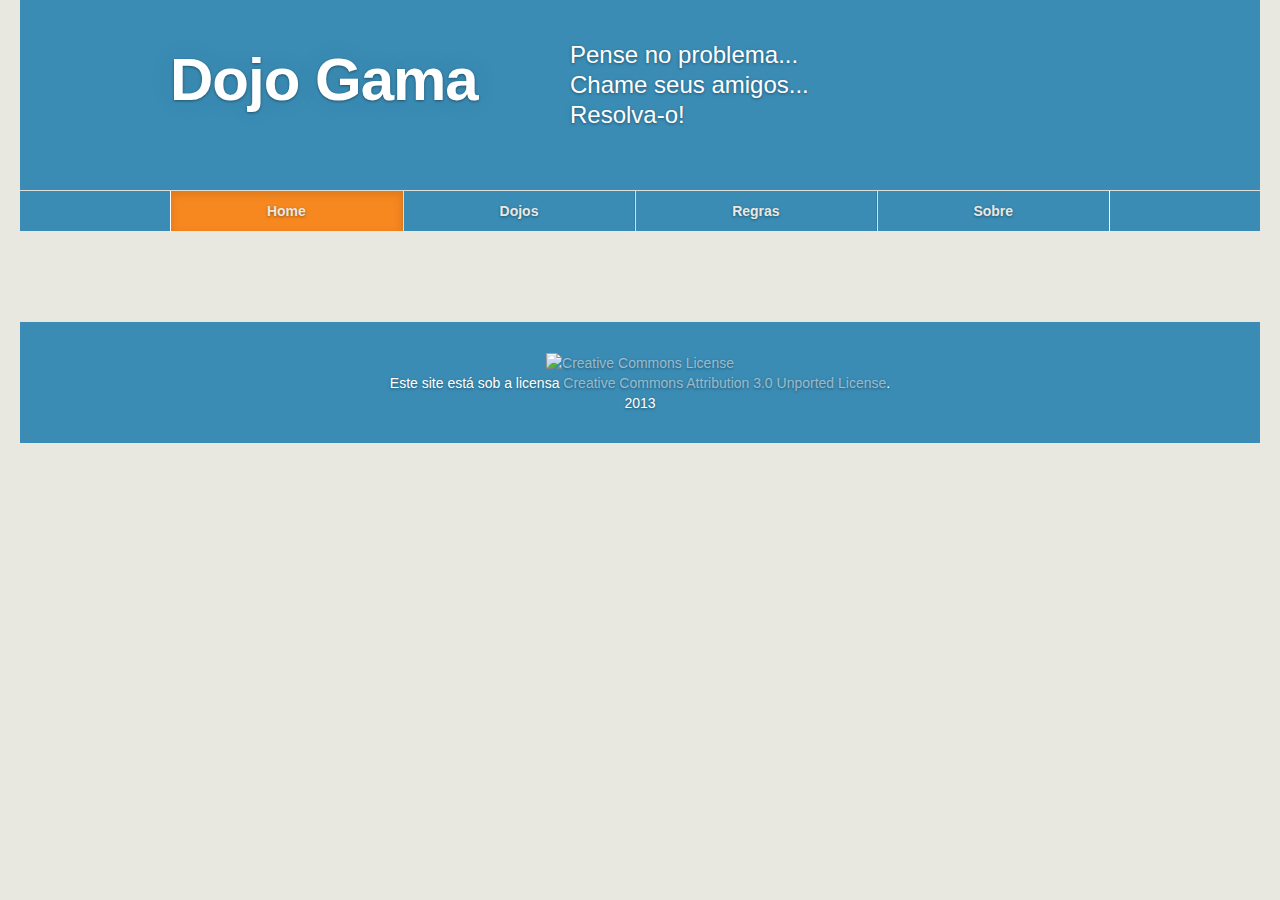
==== index.html @ 1af1b5eb "Initial commit." ====
<!DOCTYPE html>
<html lang="en">

<head>
	<meta http-equiv="Content-Type" content="text/html; charset=UTF-8">
	<title>Dojo Gama</title>
	<!--Style -->
	<link rel="stylesheet" href="assets/bootstrap/css/bootstrap.css">
	<link rel="stylesheet" href="assets/bootstrap/css/docs.css">
	<link rel="stylesheet" href="assets/font-awesome/css/font-awesome.css"><!--Font Awesome-->
	<!-- Custom CSS -->
	<link rel="stylesheet" href="assets/bootstrap/css/custom-bootstrap.css">
	<!--End Style -->
	<!-- Favicon -->
	<link rel="icon" href="assets/ico/favicon.ico">
</head>

<body>
	<div class="container-fluid">

		<header class="jumbotron subhead">
	    	<div class="container">
				<div class="row">			
					<div class="span5"><h1>Dojo Gama</h1></div>
					<div class="span6">
						<p>Pense no problema...<br>Chame seus amigos...<br>Resolva-o!</p>
					</div>
	    	    </div>
	    	</div>
	    </header>
	    <div class="back-nav">	
			<div class="container">
				<!-- Barra de Navegação -->
				<div class="navbar">
					<div class="navbar-inner">
						<ul class="nav">
							<li class="active"><a href="#">Home</a></li>
							<li><a href="dojos.html">Dojos</a></li>
							<li><a href="rules.html">Regras</a></li>
							<li><a href="about.html">Sobre</a></li>
						</ul>
					</div>
				</div>
			</div>
	    </div>
	    <br>
		<div class="container">
			<!-- Conteúdo -->
			<div class="">
				
			</div>
		</div>

		<footer class="footer jumbotron">

			<a rel="license" href="http://creativecommons.org/licenses/by/3.0/deed.en_US"><img alt="Creative Commons License" style="border-width:0" src="http://i.creativecommons.org/l/by/3.0/88x31.png" /></a><br />Este site está sob a licensa <a rel="license" href="http://creativecommons.org/licenses/by/3.0/deed.en_US">Creative Commons Attribution 3.0 Unported License</a>.
			<br>
			2013
		</footer>
	</div>

</body>
</html>
---- assets/bootstrap/css/docs.css ----
/* Add additional stylesheets below
-------------------------------------------------- */
/*
  Bootstrap's documentation styles
  Special styles for presenting Bootstrap's documentation and examples
*/



/* Body and structure
-------------------------------------------------- */

body {
  position: relative;
  padding-top: 40px;
}

/* Code in headings */
h3 code {
  font-size: 14px;
  font-weight: normal;
}



/* Tweak navbar brand link to be super sleek
-------------------------------------------------- */

body > .navbar {
  font-size: 13px;
}

/* Change the docs' brand */
body > .navbar .brand {
  padding-right: 0;
  padding-left: 0;
  margin-left: 20px;
  float: right;
  font-weight: bold;
  color: #000;
  text-shadow: 0 1px 0 rgba(255,255,255,.1), 0 0 30px rgba(255,255,255,.125);
  -webkit-transition: all .2s linear;
     -moz-transition: all .2s linear;
          transition: all .2s linear;
}
body > .navbar .brand:hover {
  text-decoration: none;
  text-shadow: 0 1px 0 rgba(255,255,255,.1), 0 0 30px rgba(255,255,255,.4);
}


/* Sections
-------------------------------------------------- */

/* padding for in-page bookmarks and fixed navbar */
section {
  padding-top: 30px;
}
section > .page-header,
section > .lead {
  color: #5a5a5a;
}
section > ul li {
  margin-bottom: 5px;
}

/* Separators (hr) */
.bs-docs-separator {
  margin: 40px 0 39px;
}

/* Faded out hr */
hr.soften {
  height: 1px;
  margin: 70px 0;
  background-image: -webkit-linear-gradient(left, rgba(0,0,0,0), rgba(0,0,0,.1), rgba(0,0,0,0));
  background-image:    -moz-linear-gradient(left, rgba(0,0,0,0), rgba(0,0,0,.1), rgba(0,0,0,0));
  background-image:     -ms-linear-gradient(left, rgba(0,0,0,0), rgba(0,0,0,.1), rgba(0,0,0,0));
  background-image:      -o-linear-gradient(left, rgba(0,0,0,0), rgba(0,0,0,.1), rgba(0,0,0,0));
  border: 0;
}



/* Jumbotrons
-------------------------------------------------- */

/* Base class
------------------------- */
.jumbotron {
  position: relative;
  padding: 40px 0;
  color: #fff;
  text-align: center;
  text-shadow: 0 1px 3px rgba(0,0,0,.4), 0 0 30px rgba(0,0,0,.075);
  background: #3a8cb5; /* Old browsers */
  background: -moz-linear-gradient(45deg,  #3a8cb5 0%, #3a8cb5 100%); /* FF3.6+ */
  background: -webkit-gradient(linear, left bottom, right top, color-stop(0%,#3a8cb5), color-stop(100%,#3a8cb5)); /* Chrome,Safari4+ */
  background: -webkit-linear-gradient(45deg,  #3a8cb5 0%,#3a8cb5 100%); /* Chrome10+,Safari5.1+ */
  background: -o-linear-gradient(45deg,  #3a8cb5 0%,#3a8cb5 100%); /* Opera 11.10+ */
  background: -ms-linear-gradient(45deg,  #3a8cb5 0%,#3a8cb5 100%); /* IE10+ */
  background: linear-gradient(45deg,  #3a8cb5 0%,#3a8cb5 100%); /* W3C */
  filter: progid:DXImageTransform.Microsoft.gradient( startColorstr='#3a8cb5', endColorstr='#3a8cb5',GradientType=1 ); /* IE6-9 fallback on horizontal gradient */
  -webkit-box-shadow: inset 0 3px 7px rgba(0,0,0,.2), inset 0 -3px 7px rgba(0,0,0,.2);
     -moz-box-shadow: inset 0 3px 7px rgba(0,0,0,.2), inset 0 -3px 7px rgba(0,0,0,.2);
          box-shadow: inset 0 3px 7px rgba(0,0,0,.2), inset 0 -3px 7px rgba(0,0,0,.2);
}
.jumbotron h1 {
  font-size: 80px;
  font-weight: bold;
  letter-spacing: -1px;
  line-height: 1;
}
.jumbotron p {
  font-size: 24px;
  font-weight: 300;
  line-height: 1.25;
  margin-bottom: 30px;
}

/* Link styles (used on .masthead-links as well) */
.jumbotron a {
  color: #fff;
  color: rgba(255,255,255,.5);
  -webkit-transition: all .2s ease-in-out;
     -moz-transition: all .2s ease-in-out;
          transition: all .2s ease-in-out;
}
.jumbotron a:hover {
  color: #fff;
  text-shadow: 0 0 10px rgba(255,255,255,.25);
}

/* Download button */
.masthead .btn {
  padding: 19px 24px;
  font-size: 24px;
  font-weight: 200;
  color: #fff; /* redeclare to override the `.jumbotron a` */
  border: 0;
  -webkit-border-radius: 6px;
     -moz-border-radius: 6px;
          border-radius: 6px;
  -webkit-box-shadow: inset 0 1px 0 rgba(255,255,255,.1), 0 1px 5px rgba(0,0,0,.25);
     -moz-box-shadow: inset 0 1px 0 rgba(255,255,255,.1), 0 1px 5px rgba(0,0,0,.25);
          box-shadow: inset 0 1px 0 rgba(255,255,255,.1), 0 1px 5px rgba(0,0,0,.25);
  -webkit-transition: none;
     -moz-transition: none;
          transition: none;
}
.masthead .btn:hover {
  -webkit-box-shadow: inset 0 1px 0 rgba(255,255,255,.1), 0 1px 5px rgba(0,0,0,.25);
     -moz-box-shadow: inset 0 1px 0 rgba(255,255,255,.1), 0 1px 5px rgba(0,0,0,.25);
          box-shadow: inset 0 1px 0 rgba(255,255,255,.1), 0 1px 5px rgba(0,0,0,.25);
}
.masthead .btn:active {
  -webkit-box-shadow: inset 0 2px 4px rgba(0,0,0,.1), 0 1px 0 rgba(255,255,255,.1);
     -moz-box-shadow: inset 0 2px 4px rgba(0,0,0,.1), 0 1px 0 rgba(255,255,255,.1);
          box-shadow: inset 0 2px 4px rgba(0,0,0,.1), 0 1px 0 rgba(255,255,255,.1);
}


/* Pattern overlay
------------------------- */
.jumbotron .container {
  position: relative;
  z-index: 2;
}
.jumbotron:after {
  content: '';
  display: block;
  position: absolute;
  top: 0;
  right: 0;
  bottom: 0;
  left: 0;
  background: url(../img/bs-docs-masthead-pattern.png) repeat center center;
  opacity: .4;
}
@media
only screen and (-webkit-min-device-pixel-ratio: 2),
only screen and (   min--moz-device-pixel-ratio: 2),
only screen and (     -o-min-device-pixel-ratio: 2/1) {

  .jumbotron:after {
    background-size: 150px 150px;
  }

}

/* Masthead (docs home)
------------------------- */
.masthead {
  padding: 70px 0 80px;
  margin-bottom: 0;
  color: #fff;
}
.masthead h1 {
  font-size: 120px;
  line-height: 1;
  letter-spacing: -2px;
}
.masthead p {
  font-size: 40px;
  font-weight: 200;
  line-height: 1.25;
}

/* Textual links in masthead */
.masthead-links {
  margin: 0;
  list-style: none;
}
.masthead-links li {
  display: inline;
  padding: 0 10px;
  color: rgba(255,255,255,.25);
}

/* Social proof buttons from GitHub & Twitter */
.bs-docs-social {
  padding: 15px 0;
  text-align: center;
  background-color: #f5f5f5;
  border-top: 1px solid #fff;
  border-bottom: 1px solid #ddd;
}

/* Quick links on Home */
.bs-docs-social-buttons {
  margin-left: 0;
  margin-bottom: 0;
  padding-left: 0;
  list-style: none;
}
.bs-docs-social-buttons li {
  display: inline-block;
  padding: 5px 8px;
  line-height: 1;
  *display: inline;
  *zoom: 1;
}

/* Subhead (other pages)
------------------------- */
.subhead {
  text-align: left;
  border-bottom: 1px solid #ddd;
}
.subhead h1 {
  font-size: 60px;
}
.subhead p {
  margin-bottom: 20px;
}
.subhead .navbar {
  display: none;
}



/* Marketing section of Overview
-------------------------------------------------- */

.marketing {
  text-align: center;
  color: #5a5a5a;
}
.marketing h1 {
  margin: 60px 0 10px;
  font-size: 60px;
  font-weight: 200;
  line-height: 1;
  letter-spacing: -1px;
}
.marketing h2 {
  font-weight: 200;
  margin-bottom: 5px;
}
.marketing p {
  font-size: 16px;
  line-height: 1.5;
}
.marketing .marketing-byline {
  margin-bottom: 40px;
  font-size: 20px;
  font-weight: 300;
  line-height: 1.25;
  color: #999;
}
.marketing-img {
  display: block;
  margin: 0 auto 30px;
  max-height: 145px;
}



/* Footer
-------------------------------------------------- */

.footer {
  text-align: center;
  padding: 30px 0;
  margin-top: 70px;
  border-top: 1px solid #e5e5e5;
  background-color: #f5f5f5;
}
.footer p {
  margin-bottom: 0;
  color: #777;
}
.footer-links {
  margin: 10px 0;
}
.footer-links li {
  display: inline;
  padding: 0 2px;
}
.footer-links li:first-child {
  padding-left: 0;
}



/* Special grid styles
-------------------------------------------------- */

.show-grid {
  margin-top: 10px;
  margin-bottom: 20px;
}
.show-grid [class*="span"] {
  background-color: #eee;
  text-align: center;
  -webkit-border-radius: 3px;
     -moz-border-radius: 3px;
          border-radius: 3px;
  min-height: 40px;
  line-height: 40px;
}
.show-grid [class*="span"]:hover {
  background-color: #ddd;
}
.show-grid .show-grid {
  margin-top: 0;
  margin-bottom: 0;
}
.show-grid .show-grid [class*="span"] {
  margin-top: 5px;
}
.show-grid [class*="span"] [class*="span"] {
  background-color: #ccc;
}
.show-grid [class*="span"] [class*="span"] [class*="span"] {
  background-color: #999;
}



/* Mini layout previews
-------------------------------------------------- */
.mini-layout {
  border: 1px solid #ddd;
  -webkit-border-radius: 6px;
     -moz-border-radius: 6px;
          border-radius: 6px;
  -webkit-box-shadow: 0 1px 2px rgba(0,0,0,.075);
     -moz-box-shadow: 0 1px 2px rgba(0,0,0,.075);
          box-shadow: 0 1px 2px rgba(0,0,0,.075);
}
.mini-layout,
.mini-layout .mini-layout-body,
.mini-layout.fluid .mini-layout-sidebar {
  height: 300px;
}
.mini-layout {
  margin-bottom: 20px;
  padding: 9px;
}
.mini-layout div {
  -webkit-border-radius: 3px;
     -moz-border-radius: 3px;
          border-radius: 3px;
}
.mini-layout .mini-layout-body {
  background-color: #dceaf4;
  margin: 0 auto;
  width: 70%;
}
.mini-layout.fluid .mini-layout-sidebar,
.mini-layout.fluid .mini-layout-header,
.mini-layout.fluid .mini-layout-body {
  float: left;
}
.mini-layout.fluid .mini-layout-sidebar {
  background-color: #bbd8e9;
  width: 20%;
}
.mini-layout.fluid .mini-layout-body {
  width: 77.5%;
  margin-left: 2.5%;
}



/* Download page
-------------------------------------------------- */

.download .page-header {
  margin-top: 36px;
}
.page-header .toggle-all {
  margin-top: 5px;
}

/* Space out h3s when following a section */
.download h3 {
  margin-bottom: 5px;
}
.download-builder input + h3,
.download-builder .checkbox + h3 {
  margin-top: 9px;
}

/* Fields for variables */
.download-builder input[type=text] {
  margin-bottom: 9px;
  font-family: Menlo, Monaco, "Courier New", monospace;
  font-size: 12px;
  color: #d14;
}
.download-builder input[type=text]:focus {
  background-color: #fff;
}

/* Custom, larger checkbox labels */
.download .checkbox {
  padding: 6px 10px 6px 25px;
  font-size: 13px;
  line-height: 18px;
  color: #555;
  background-color: #f9f9f9;
  -webkit-border-radius: 3px;
     -moz-border-radius: 3px;
          border-radius: 3px;
  cursor: pointer;
}
.download .checkbox:hover {
  color: #333;
  background-color: #f5f5f5;
}
.download .checkbox small {
  font-size: 12px;
  color: #777;
}

/* Variables section */
#variables label {
  margin-bottom: 0;
}

/* Giant download button */
.download-btn {
  margin: 36px 0 108px;
}
#download p,
#download h4 {
  max-width: 50%;
  margin: 0 auto;
  color: #999;
  text-align: center;
}
#download h4 {
  margin-bottom: 0;
}
#download p {
  margin-bottom: 18px;
}
.download-btn .btn {
  display: block;
  width: auto;
  padding: 19px 24px;
  margin-bottom: 27px;
  font-size: 30px;
  line-height: 1;
  text-align: center;
  -webkit-border-radius: 6px;
     -moz-border-radius: 6px;
          border-radius: 6px;
}



/* Misc
-------------------------------------------------- */

/* Make tables spaced out a bit more */
h2 + table,
h3 + table,
h4 + table,
h2 + .row {
  margin-top: 5px;
}

/* Example sites showcase */
.example-sites {
  xmargin-left: 20px;
}
.example-sites img {
  max-width: 100%;
  margin: 0 auto;
}

.scrollspy-example {
  height: 200px;
  overflow: auto;
  position: relative;
}


/* Fake the :focus state to demo it */
.focused {
  border-color: rgba(82,168,236,.8);
  -webkit-box-shadow: inset 0 1px 3px rgba(0,0,0,.1), 0 0 8px rgba(82,168,236,.6);
     -moz-box-shadow: inset 0 1px 3px rgba(0,0,0,.1), 0 0 8px rgba(82,168,236,.6);
          box-shadow: inset 0 1px 3px rgba(0,0,0,.1), 0 0 8px rgba(82,168,236,.6);
  outline: 0;
}

/* For input sizes, make them display block */
.docs-input-sizes select,
.docs-input-sizes input[type=text] {
  display: block;
  margin-bottom: 9px;
}

/* Icons
------------------------- */
.the-icons {
  margin-left: 0;
  list-style: none;
}
.the-icons li {
  float: left;
  width: 25%;
  line-height: 25px;
}
.the-icons i:hover {
  background-color: rgba(255,0,0,.25);
}

/* Example page
------------------------- */
.bootstrap-examples h4 {
  margin: 10px 0 5px;
}
.bootstrap-examples p {
  font-size: 13px;
  line-height: 18px;
}
.bootstrap-examples .thumbnail {
  margin-bottom: 9px;
  background-color: #fff;
}



/* Bootstrap code examples
-------------------------------------------------- */

/* Base class */
.bs-docs-example {
  position: relative;
  margin: 15px 0;
  padding: 39px 19px 14px;
  *padding-top: 19px;
  background-color: #fff;
  border: 1px solid #ddd;
  -webkit-border-radius: 4px;
     -moz-border-radius: 4px;
          border-radius: 4px;
}

/* Echo out a label for the example */
.bs-docs-example:after {
  content: "Example";
  position: absolute;
  top: -1px;
  left: -1px;
  padding: 3px 7px;
  font-size: 12px;
  font-weight: bold;
  background-color: #f5f5f5;
  border: 1px solid #ddd;
  color: #9da0a4;
  -webkit-border-radius: 4px 0 4px 0;
     -moz-border-radius: 4px 0 4px 0;
          border-radius: 4px 0 4px 0;
}

/* Remove spacing between an example and it's code */
.bs-docs-example + .prettyprint {
  margin-top: -20px;
  padding-top: 15px;
}

/* Tweak examples
------------------------- */
.bs-docs-example > p:last-child {
  margin-bottom: 0;
}
.bs-docs-example .table,
.bs-docs-example .progress,
.bs-docs-example .well,
.bs-docs-example .alert,
.bs-docs-example .hero-unit,
.bs-docs-example .pagination,
.bs-docs-example .navbar,
.bs-docs-example > .nav,
.bs-docs-example blockquote {
  margin-bottom: 5px;
}
.bs-docs-example .pagination {
  margin-top: 0;
}
.bs-navbar-top-example,
.bs-navbar-bottom-example {
  z-index: 1;
  padding: 0;
  height: 90px;
  overflow: hidden; /* cut the drop shadows off */
}
.bs-navbar-top-example .navbar-fixed-top,
.bs-navbar-bottom-example .navbar-fixed-bottom {
  margin-left: 0;
  margin-right: 0;
}
.bs-navbar-top-example {
  -webkit-border-radius: 0 0 4px 4px;
     -moz-border-radius: 0 0 4px 4px;
          border-radius: 0 0 4px 4px;
}
.bs-navbar-top-example:after {
  top: auto;
  bottom: -1px;
  -webkit-border-radius: 0 4px 0 4px;
     -moz-border-radius: 0 4px 0 4px;
          border-radius: 0 4px 0 4px;
}
.bs-navbar-bottom-example {
  -webkit-border-radius: 4px 4px 0 0;
     -moz-border-radius: 4px 4px 0 0;
          border-radius: 4px 4px 0 0;
}
.bs-navbar-bottom-example .navbar {
  margin-bottom: 0;
}
form.bs-docs-example {
  padding-bottom: 19px;
}

/* Images */
.bs-docs-example-images img {
  margin: 10px;
  display: inline-block;
}

/* Tooltips */
.bs-docs-tooltip-examples {
  text-align: center;
  margin: 0 0 10px;
  list-style: none;
}
.bs-docs-tooltip-examples li {
  display: inline;
  padding: 0 10px;
}

/* Popovers */
.bs-docs-example-popover {
  padding-bottom: 24px;
  background-color: #f9f9f9;
}
.bs-docs-example-popover .popover {
  position: relative;
  display: block;
  float: left;
  width: 260px;
  margin: 20px;
}

/* Dropdowns */
.bs-docs-example-submenus {
  min-height: 180px;
}
.bs-docs-example-submenus > .pull-left + .pull-left {
  margin-left: 20px;
}
.bs-docs-example-submenus .dropup > .dropdown-menu,
.bs-docs-example-submenus .dropdown > .dropdown-menu {
  display: block;
  position: static;
  margin-bottom: 5px;
  *width: 180px;
}



/* Responsive docs
-------------------------------------------------- */

/* Utility classes table
------------------------- */
.responsive-utilities th small {
  display: block;
  font-weight: normal;
  color: #999;
}
.responsive-utilities tbody th {
  font-weight: normal;
}
.responsive-utilities td {
  text-align: center;
}
.responsive-utilities td.is-visible {
  color: #468847;
  background-color: #dff0d8 !important;
}
.responsive-utilities td.is-hidden {
  color: #ccc;
  background-color: #f9f9f9 !important;
}

/* Responsive tests
------------------------- */
.responsive-utilities-test {
  margin-top: 5px;
  margin-left: 0;
  list-style: none;
  overflow: hidden; /* clear floats */
}
.responsive-utilities-test li {
  position: relative;
  float: left;
  width: 25%;
  height: 43px;
  font-size: 14px;
  font-weight: bold;
  line-height: 43px;
  color: #999;
  text-align: center;
  border: 1px solid #ddd;
  -webkit-border-radius: 4px;
     -moz-border-radius: 4px;
          border-radius: 4px;
}
.responsive-utilities-test li + li {
  margin-left: 10px;
}
.responsive-utilities-test span {
  position: absolute;
  top:    -1px;
  left:   -1px;
  right:  -1px;
  bottom: -1px;
  -webkit-border-radius: 4px;
     -moz-border-radius: 4px;
          border-radius: 4px;
}
.responsive-utilities-test span {
  color: #468847;
  background-color: #dff0d8;
  border: 1px solid #d6e9c6;
}



/* Sidenav for Docs
-------------------------------------------------- */

.bs-docs-sidenav {
  width: 228px;
  margin: 30px 0 0;
  padding: 0;
  background-color: #fff;
  -webkit-border-radius: 6px;
     -moz-border-radius: 6px;
          border-radius: 6px;
  -webkit-box-shadow: 0 1px 4px rgba(0,0,0,.065);
     -moz-box-shadow: 0 1px 4px rgba(0,0,0,.065);
          box-shadow: 0 1px 4px rgba(0,0,0,.065);
}
.bs-docs-sidenav > li > a {
  display: block;
  width: 190px \9;
  margin: 0 0 -1px;
  padding: 8px 14px;
  border: 1px solid #e5e5e5;
}
.bs-docs-sidenav > li:first-child > a {
  -webkit-border-radius: 6px 6px 0 0;
     -moz-border-radius: 6px 6px 0 0;
          border-radius: 6px 6px 0 0;
}
.bs-docs-sidenav > li:last-child > a {
  -webkit-border-radius: 0 0 6px 6px;
     -moz-border-radius: 0 0 6px 6px;
          border-radius: 0 0 6px 6px;
}
.bs-docs-sidenav > .active > a {
  position: relative;
  z-index: 2;
  padding: 9px 15px;
  border: 0;
  text-shadow: 0 1px 0 rgba(0,0,0,.15);
  -webkit-box-shadow: inset 1px 0 0 rgba(0,0,0,.1), inset -1px 0 0 rgba(0,0,0,.1);
     -moz-box-shadow: inset 1px 0 0 rgba(0,0,0,.1), inset -1px 0 0 rgba(0,0,0,.1);
          box-shadow: inset 1px 0 0 rgba(0,0,0,.1), inset -1px 0 0 rgba(0,0,0,.1);
}
/* Chevrons */
.bs-docs-sidenav .icon-chevron-right {
  float: right;
  margin-top: 2px;
  margin-right: -6px;
  opacity: .25;
}
.bs-docs-sidenav > li > a:hover {
  background-color: #f5f5f5;
}
.bs-docs-sidenav a:hover .icon-chevron-right {
  opacity: .5;
}
.bs-docs-sidenav .active .icon-chevron-right,
.bs-docs-sidenav .active a:hover .icon-chevron-right {
  background-image: url(../img/glyphicons-halflings-white.png);
  opacity: 1;
}
.bs-docs-sidenav.affix {
  top: 40px;
}
.bs-docs-sidenav.affix-bottom {
  position: absolute;
  top: auto;
  bottom: 270px;
}




/* Responsive
-------------------------------------------------- */

/* Desktop large
------------------------- */
@media (min-width: 1200px) {
  .bs-docs-container {
    max-width: 970px;
  }
  .bs-docs-sidenav {
    width: 258px;
  }
  .bs-docs-sidenav > li > a {
    width: 230px \9; /* Override the previous IE8-9 hack */
  }
}

/* Desktop
------------------------- */
@media (max-width: 980px) {
  /* Unfloat brand */
  body > .navbar-fixed-top .brand {
    float: left;
    margin-left: 0;
    padding-left: 10px;
    padding-right: 10px;
  }

  /* Inline-block quick links for more spacing */
  .quick-links li {
    display: inline-block;
    margin: 5px;
  }

  /* When affixed, space properly */
  .bs-docs-sidenav {
    top: 0;
    width: 218px;
    margin-top: 30px;
    margin-right: 0;
  }
}

/* Tablet to desktop
------------------------- */
@media (min-width: 768px) and (max-width: 979px) {
  /* Remove any padding from the body */
  body {
    padding-top: 0;
  }
  /* Widen masthead and social buttons to fill body padding */
  .jumbotron {
    margin-top: -20px; /* Offset bottom margin on .navbar */
  }
  /* Adjust sidenav width */
  .bs-docs-sidenav {
    width: 166px;
    margin-top: 20px;
  }
  .bs-docs-sidenav.affix {
    top: 0;
  }
}

/* Tablet
------------------------- */
@media (max-width: 767px) {
  /* Remove any padding from the body */
  body {
    padding-top: 0;
  }

  /* Widen masthead and social buttons to fill body padding */
  .jumbotron {
    padding: 40px 20px;
    margin-top:   -20px; /* Offset bottom margin on .navbar */
    margin-right: -20px;
    margin-left:  -20px;
  }
  .masthead h1 {
    font-size: 90px;
  }
  .masthead p,
  .masthead .btn {
    font-size: 24px;
  }
  .marketing .span4 {
    margin-bottom: 40px;
  }
  .bs-docs-social {
    margin: 0 -20px;
  }

  /* Space out the show-grid examples */
  .show-grid [class*="span"] {
    margin-bottom: 5px;
  }

  /* Sidenav */
  .bs-docs-sidenav {
    width: auto;
    margin-bottom: 20px;
  }
  .bs-docs-sidenav.affix {
    position: static;
    width: auto;
    top: 0;
  }

  /* Unfloat the back to top link in footer */
  .footer {
    margin-left: -20px;
    margin-right: -20px;
    padding-left: 20px;
    padding-right: 20px;
  }
  .footer p {
    margin-bottom: 9px;
  }
}

/* Landscape phones
------------------------- */
@media (max-width: 480px) {
  /* Remove padding above jumbotron */
  body {
    padding-top: 0;
  }

  /* Change up some type stuff */
  h2 small {
    display: block;
  }

  /* Downsize the jumbotrons */
  .jumbotron h1 {
    font-size: 45px;
  }
  .jumbotron p,
  .jumbotron .btn {
    font-size: 18px;
  }
  .jumbotron .btn {
    display: block;
    margin: 0 auto;
  }

  /* center align subhead text like the masthead */
  .subhead h1,
  .subhead p {
    text-align: center;
  }

  /* Marketing on home */
  .marketing h1 {
    font-size: 30px;
  }
  .marketing-byline {
    font-size: 18px;
  }

  /* center example sites */
  .example-sites {
    margin-left: 0;
  }
  .example-sites > li {
    float: none;
    display: block;
    max-width: 280px;
    margin: 0 auto 18px;
    text-align: center;
  }
  .example-sites .thumbnail > img {
    max-width: 270px;
  }

  /* Do our best to make tables work in narrow viewports */
  table code {
    white-space: normal;
    word-wrap: break-word;
    word-break: break-all;
  }

  /* Examples: dropdowns */
  .bs-docs-example-submenus > .pull-left {
    float: none;
    clear: both;
  }
  .bs-docs-example-submenus > .pull-left,
  .bs-docs-example-submenus > .pull-left + .pull-left {
    margin-left: 0;
  }
  .bs-docs-example-submenus p {
    margin-bottom: 0;
  }
  .bs-docs-example-submenus .dropup > .dropdown-menu,
  .bs-docs-example-submenus .dropdown > .dropdown-menu {
    margin-bottom: 10px;
    float: none;
    max-width: 180px;
  }

  /* Examples: modal */
  .modal-example .modal {
    position: relative;
    top: auto;
    right: auto;
    bottom: auto;
    left: auto;
  }

  /* Tighten up footer */
  .footer {
    padding-top: 20px;
    padding-bottom: 20px;
  }
}
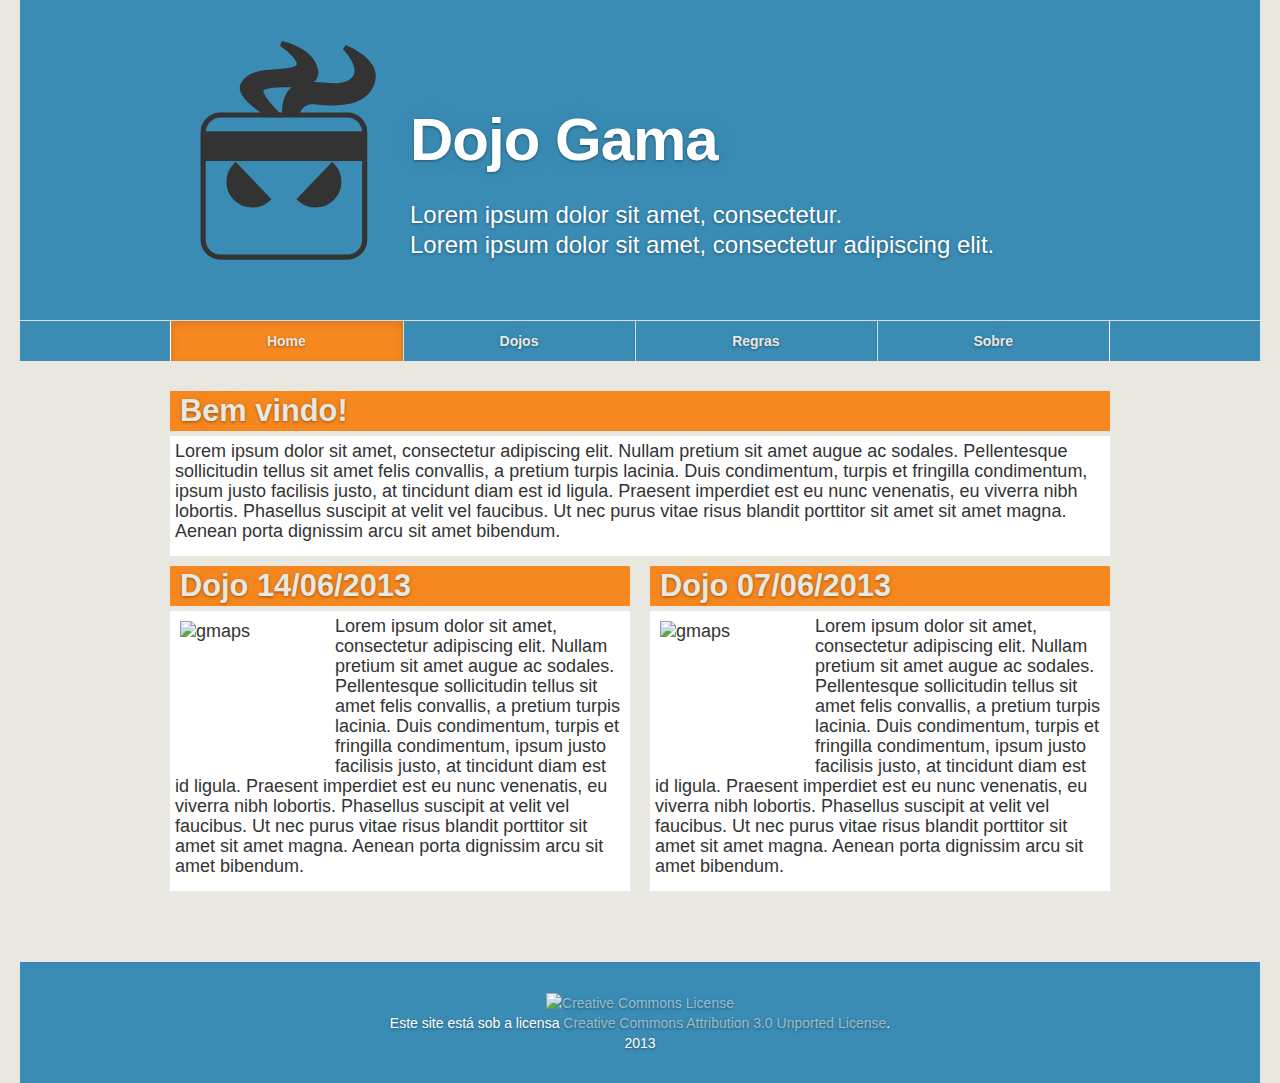
==== commit ab758496: "Front page layout ready." ====
--- a/index.html
+++ b/index.html
@@ -10,6 +10,7 @@
 	<link rel="stylesheet" href="assets/font-awesome/css/font-awesome.css"><!--Font Awesome-->
 	<!-- Custom CSS -->
 	<link rel="stylesheet" href="assets/bootstrap/css/custom-bootstrap.css">
+
 	<!--End Style -->
 	<!-- Favicon -->
 	<link rel="icon" href="assets/ico/favicon.ico">
@@ -20,10 +21,17 @@
 
 		<header class="jumbotron subhead">
 	    	<div class="container">
-				<div class="row">			
-					<div class="span5"><h1>Dojo Gama</h1></div>
-					<div class="span6">
-						<p>Pense no problema...<br>Chame seus amigos...<br>Resolva-o!</p>
+				<div class="row-fluid">			
+					<div class="span3">
+						<img src="assets/img/dojogama_bw.svg" width="256" height="256" alt="icon">
+						</div>
+					<div class="span9">
+						<br>
+						<br>
+						<br>
+						<h1>Dojo Gama</h1>
+						<br>
+						<p>Lorem ipsum dolor sit amet, consectetur.<br>Lorem ipsum dolor sit amet, consectetur adipiscing elit.</p>
 					</div>
 	    	    </div>
 	    	</div>
@@ -45,8 +53,28 @@
 	    </div>
 	    <br>
 		<div class="container">
-			<!-- Conteúdo -->
-			<div class="">
+			<div class="row-fluid">
+				<div class="title"><strong>Bem vindo!</strong></div>
+		<div class="main-home-post">
+			<p>Lorem ipsum dolor sit amet, consectetur adipiscing elit. Nullam pretium sit amet augue ac sodales. Pellentesque sollicitudin tellus sit amet felis convallis, a pretium turpis lacinia. Duis condimentum, turpis et fringilla condimentum, ipsum justo facilisis justo, at tincidunt diam est id ligula. Praesent imperdiet est eu nunc venenatis, eu viverra nibh lobortis. Phasellus suscipit at velit vel faucibus. Ut nec purus vitae risus blandit porttitor sit amet sit amet magna. Aenean porta dignissim arcu sit amet bibendum.</p>
+		</div>
+			</div>
+			<div class="row-fluid">
+				<div class="span6">
+					<div class="title"><strong>Dojo 14/06/2013</strong></div>
+
+					<div class="home-post">
+						<img src="http://www.appscout.com/images/google-latitude-logo.png" alt="gmaps" class="home-image">
+						<p>Lorem ipsum dolor sit amet, consectetur adipiscing elit. Nullam pretium sit amet augue ac sodales. Pellentesque sollicitudin tellus sit amet felis convallis, a pretium turpis lacinia. Duis condimentum, turpis et fringilla condimentum, ipsum justo facilisis justo, at tincidunt diam est id ligula. Praesent imperdiet est eu nunc venenatis, eu viverra nibh lobortis. Phasellus suscipit at velit vel faucibus. Ut nec purus vitae risus blandit porttitor sit amet sit amet magna. Aenean porta dignissim arcu sit amet bibendum.</p>
+					</div>
+				</div>
+				<div class="span6">
+					<div class="title"><strong>Dojo 07/06/2013</strong></div>
+					<div class="home-post">
+						<img src="http://migios.files.wordpress.com/2012/12/13-googlemaps_icon.png?w=604" alt="gmaps" class="home-image">
+						<p>Lorem ipsum dolor sit amet, consectetur adipiscing elit. Nullam pretium sit amet augue ac sodales. Pellentesque sollicitudin tellus sit amet felis convallis, a pretium turpis lacinia. Duis condimentum, turpis et fringilla condimentum, ipsum justo facilisis justo, at tincidunt diam est id ligula. Praesent imperdiet est eu nunc venenatis, eu viverra nibh lobortis. Phasellus suscipit at velit vel faucibus. Ut nec purus vitae risus blandit porttitor sit amet sit amet magna. Aenean porta dignissim arcu sit amet bibendum.</p>
+					</div>
+				</div>
 				
 			</div>
 		</div>
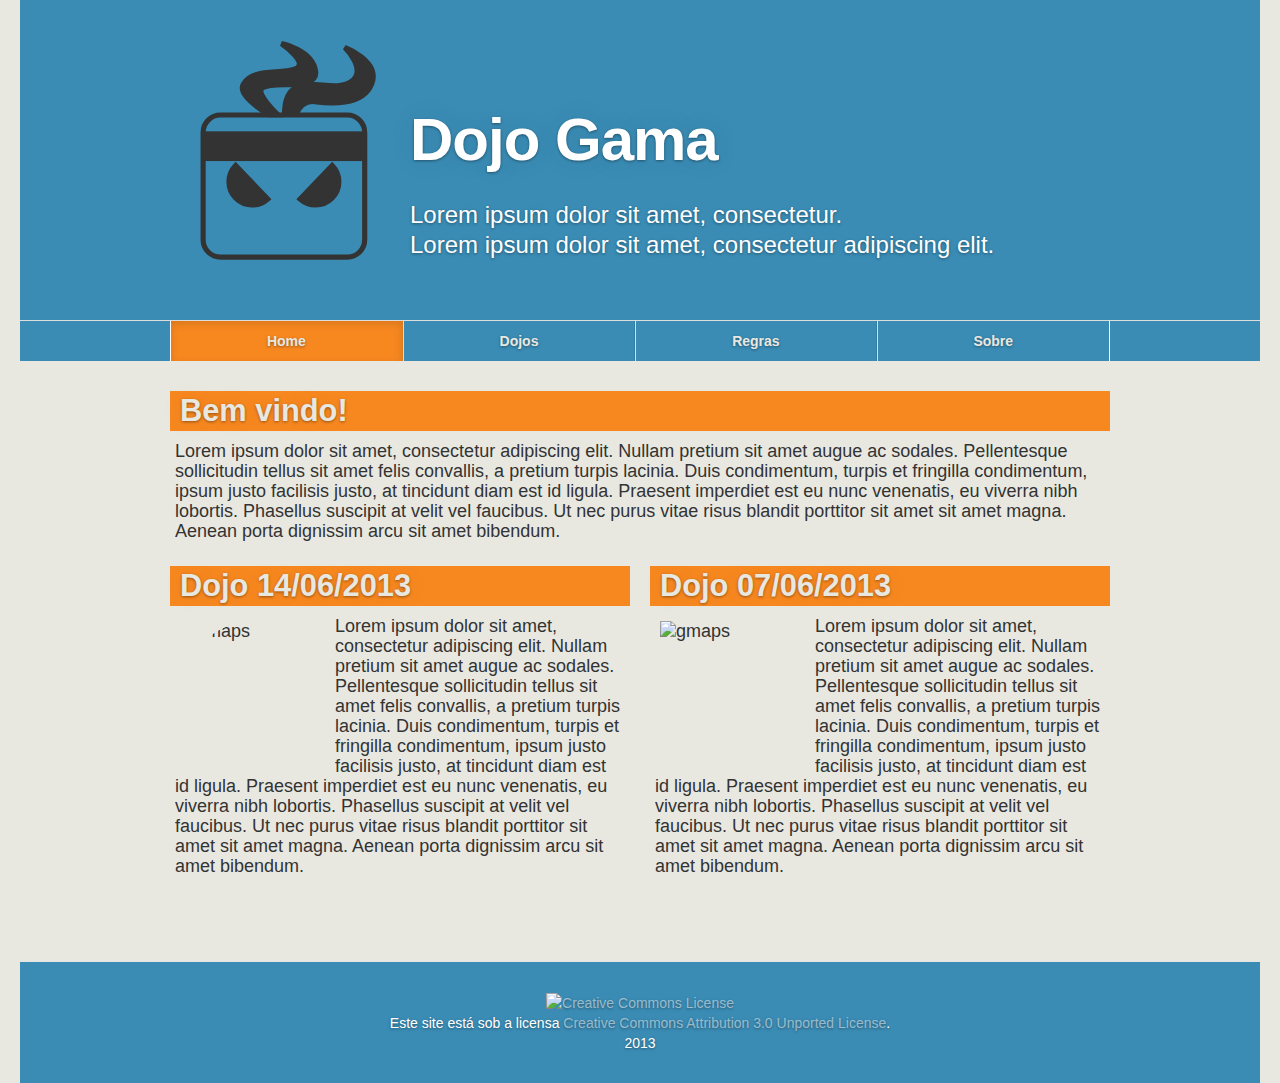
==== commit abf2243d: "Updated about page." ====
--- a/index.html
+++ b/index.html
@@ -10,10 +10,9 @@
 	<link rel="stylesheet" href="assets/font-awesome/css/font-awesome.css"><!--Font Awesome-->
 	<!-- Custom CSS -->
 	<link rel="stylesheet" href="assets/bootstrap/css/custom-bootstrap.css">
-
 	<!--End Style -->
 	<!-- Favicon -->
-	<link rel="icon" href="assets/ico/favicon.ico">
+	<link rel="icon" href="favicon.ico">
 </head>
 
 <body>
@@ -64,7 +63,7 @@
 					<div class="title"><strong>Dojo 14/06/2013</strong></div>
 
 					<div class="home-post">
-						<img src="http://www.appscout.com/images/google-latitude-logo.png" alt="gmaps" class="home-image">
+						<img src="http://www.appscout.com/images/google-latitude-logo.png" alt="gmaps" class="img-circle home-image">
 						<p>Lorem ipsum dolor sit amet, consectetur adipiscing elit. Nullam pretium sit amet augue ac sodales. Pellentesque sollicitudin tellus sit amet felis convallis, a pretium turpis lacinia. Duis condimentum, turpis et fringilla condimentum, ipsum justo facilisis justo, at tincidunt diam est id ligula. Praesent imperdiet est eu nunc venenatis, eu viverra nibh lobortis. Phasellus suscipit at velit vel faucibus. Ut nec purus vitae risus blandit porttitor sit amet sit amet magna. Aenean porta dignissim arcu sit amet bibendum.</p>
 					</div>
 				</div>
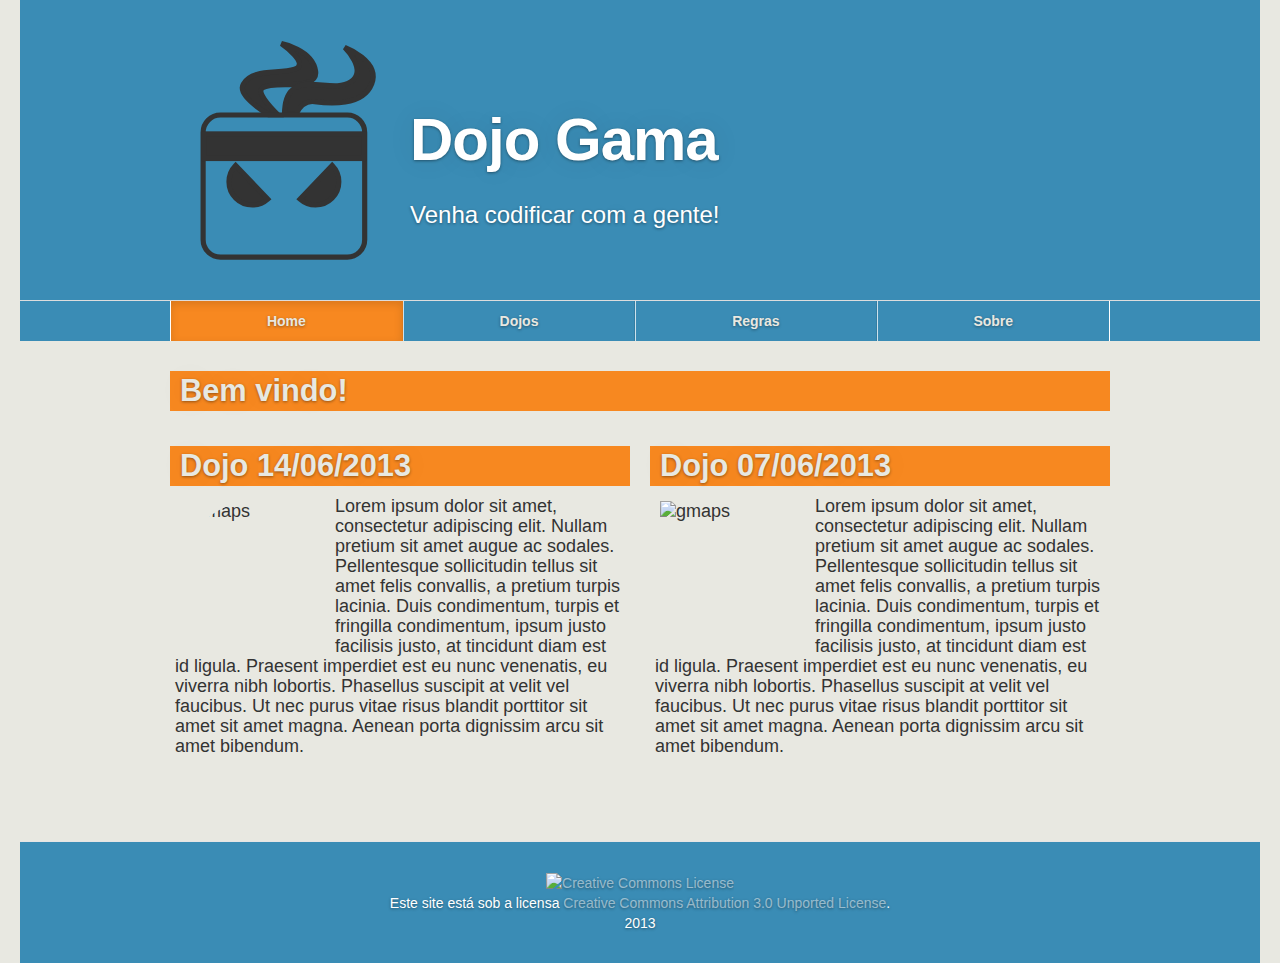
==== commit 811aaeda: "Changed the header message." ====
--- a/index.html
+++ b/index.html
@@ -30,7 +30,7 @@
 						<br>
 						<h1>Dojo Gama</h1>
 						<br>
-						<p>Lorem ipsum dolor sit amet, consectetur.<br>Lorem ipsum dolor sit amet, consectetur adipiscing elit.</p>
+						<p>Venha codificar com a gente!</p>
 					</div>
 	    	    </div>
 	    	</div>
@@ -55,7 +55,7 @@
 			<div class="row-fluid">
 				<div class="title"><strong>Bem vindo!</strong></div>
 		<div class="main-home-post">
-			<p>Lorem ipsum dolor sit amet, consectetur adipiscing elit. Nullam pretium sit amet augue ac sodales. Pellentesque sollicitudin tellus sit amet felis convallis, a pretium turpis lacinia. Duis condimentum, turpis et fringilla condimentum, ipsum justo facilisis justo, at tincidunt diam est id ligula. Praesent imperdiet est eu nunc venenatis, eu viverra nibh lobortis. Phasellus suscipit at velit vel faucibus. Ut nec purus vitae risus blandit porttitor sit amet sit amet magna. Aenean porta dignissim arcu sit amet bibendum.</p>
+			<p></p>
 		</div>
 			</div>
 			<div class="row-fluid">
